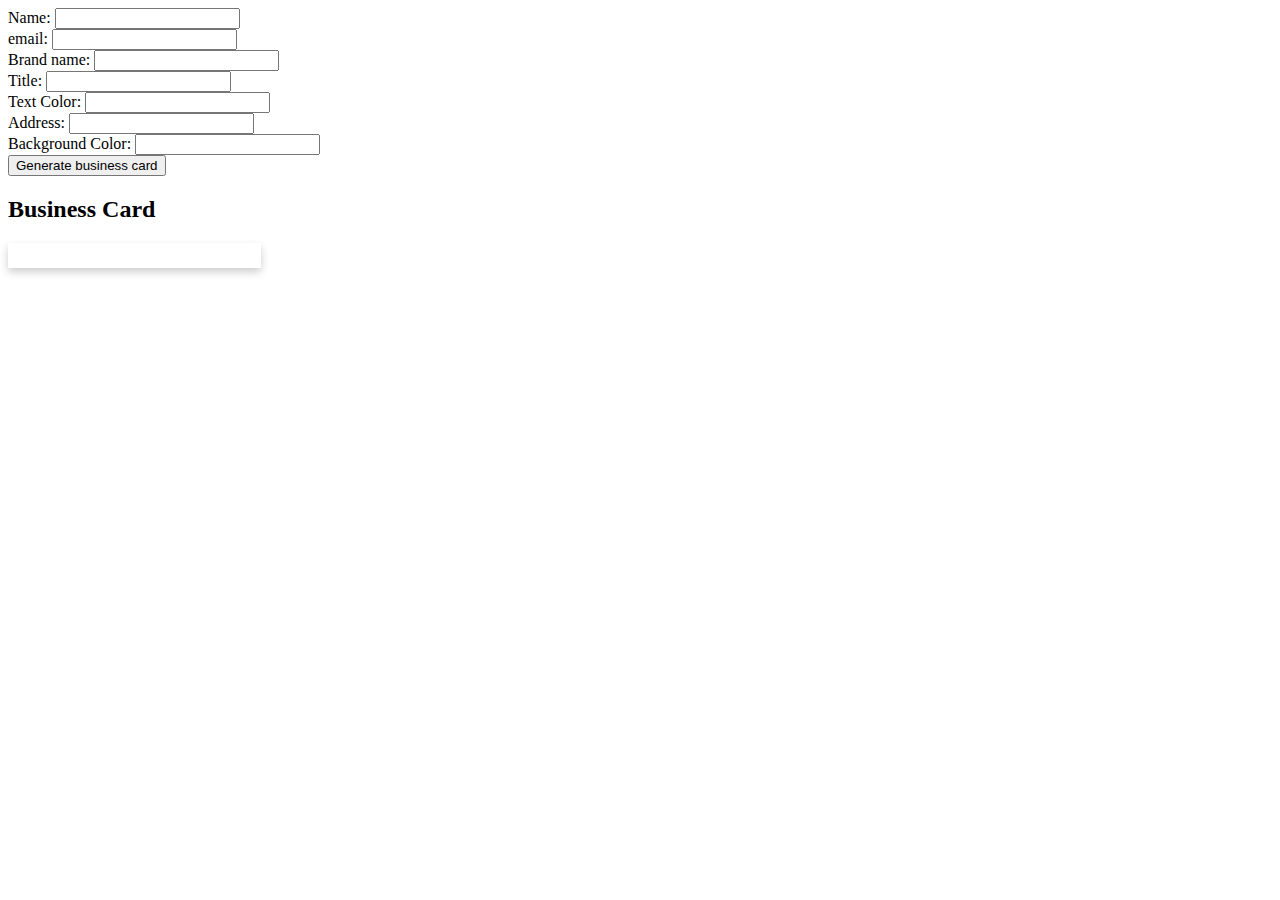
==== index.html @ 415a0a46 "add generator" ====
<!DOCTYPE html>
<html>

<head>
  <meta charset="UTF-8">
  <title>jQuery Template</title>
  <link rel="stylesheet" href="style.css" type="text/css">
  <script src="https://code.jquery.com/jquery-3.3.1.js"></script>
  <script>
    $(function() {
      $('button').click(function() {
        $('img').fadeIn();
        var name = $('#name').val();
        var email = $('#email').val();
        var brand = $('#brand').val();
        var title = $('#title').val();
        var color1 = $('#color1').val();
        var address = $('#address').val();
        var background1 = $('#background1').val();
        
        $("#Username").html(name);
        $("#Useremail").html(email);
        $("#Usertitle").html(title);
        $("#Brandname").html(brand);
        $("#Useraddress").html(address);
        
        var userColor = $('#color1').val();
        $('h4').css('color', userColor);
        var userback = $('#background1').val()
        $('.card').css("background-color", userback);
        console.log(name);
      });
    });
  </script>
</head>

<body>

  Name: <input id="name"><br> email: <input id="email"><br> Brand name: <input id="brand"><br> Title: <input id="title"><br> Text Color: <input id="color1"><br> 
  Address: <input id="address"><br>
  Background Color: <input id="background1"><br>
  <!--<input type="radio" id="lightblue" value="color"> light blue-->
  <!--<input type="radio" id="lightgreen" value="color"> light green<br>-->

  <button>Generate business card</button>

  <h2> Business Card</h2>
  <img src="add.png" id="addicon" alt="img" style="width:100px;height:100px">
  <div class="card">
    <div class="container">
      <h2 id= "Brandname"></h2>
      <h4 id="Username"></h4>
      <h4 id="Usertitle"></h4>
      <h4 id="Useraddress"></h4>
      <h4 id="Useremail"></h4>
      <p></p>
    </div>
  </div>

</body>

</html>
---- style.css ----
.card {
    box-shadow: 0 4px 8px 0 rgba(0,0,0,0.2);
    transition: 0.3s;
    width: 20%;
    height: 20%;
}

.card:hover {
    box-shadow: 0 8px 16px 0 rgba(0,0,0,0.2);
}

.container {
    padding: 2px 16px;
}

#addicon {
    opacity: 0.8;
    float: right;
    position: relative;
    right: 1600px;
    top: 50px;
    
}
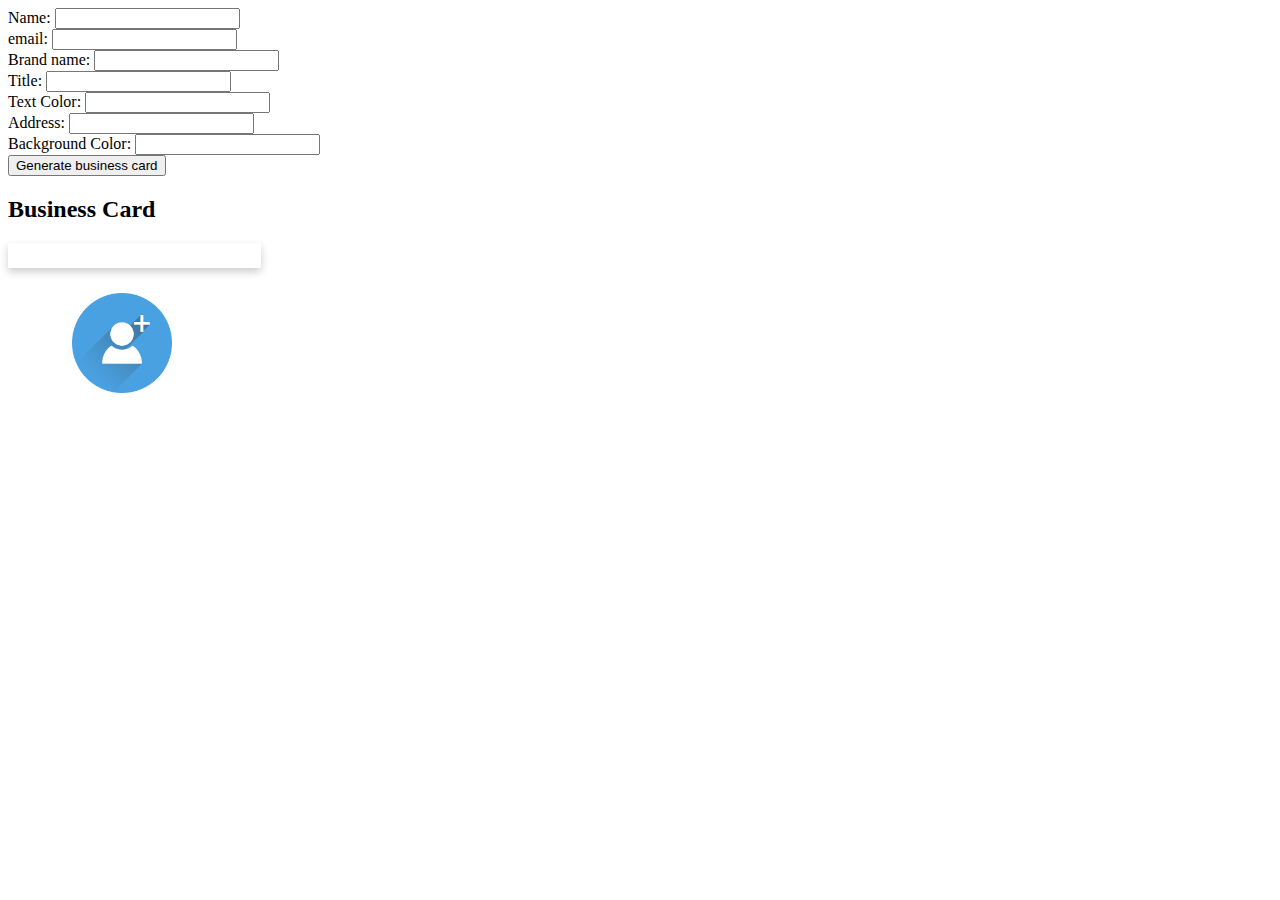
==== commit e5a7afb4: "add random id num" ====
--- a/index.html
+++ b/index.html
@@ -17,12 +17,14 @@
         var color1 = $('#color1').val();
         var address = $('#address').val();
         var background1 = $('#background1').val();
+        var number = 1 + Math.floor(Math.random() * 100);
         
         $("#Username").html(name);
         $("#Useremail").html(email);
         $("#Usertitle").html(title);
         $("#Brandname").html(brand);
         $("#Useraddress").html(address);
+        $("#ran").html(number)
         
         var userColor = $('#color1').val();
         $('h4').css('color', userColor);
@@ -43,7 +45,6 @@
   <!--<input type="radio" id="lightgreen" value="color"> light green<br>-->
 
   <button>Generate business card</button>
-
   <h2> Business Card</h2>
   <img src="add.png" id="addicon" alt="img" style="width:100px;height:100px">
   <div class="card">
@@ -53,10 +54,10 @@
       <h4 id="Usertitle"></h4>
       <h4 id="Useraddress"></h4>
       <h4 id="Useremail"></h4>
+      <h4 id="ran"></h4>
       <p></p>
     </div>
   </div>
 
 </body>
-
 </html>
--- a/style.css
+++ b/style.css
@@ -17,7 +17,7 @@
     opacity: 0.8;
     float: right;
     position: relative;
-    right: 1600px;
+    right: 1100px;
     top: 50px;
     
 }